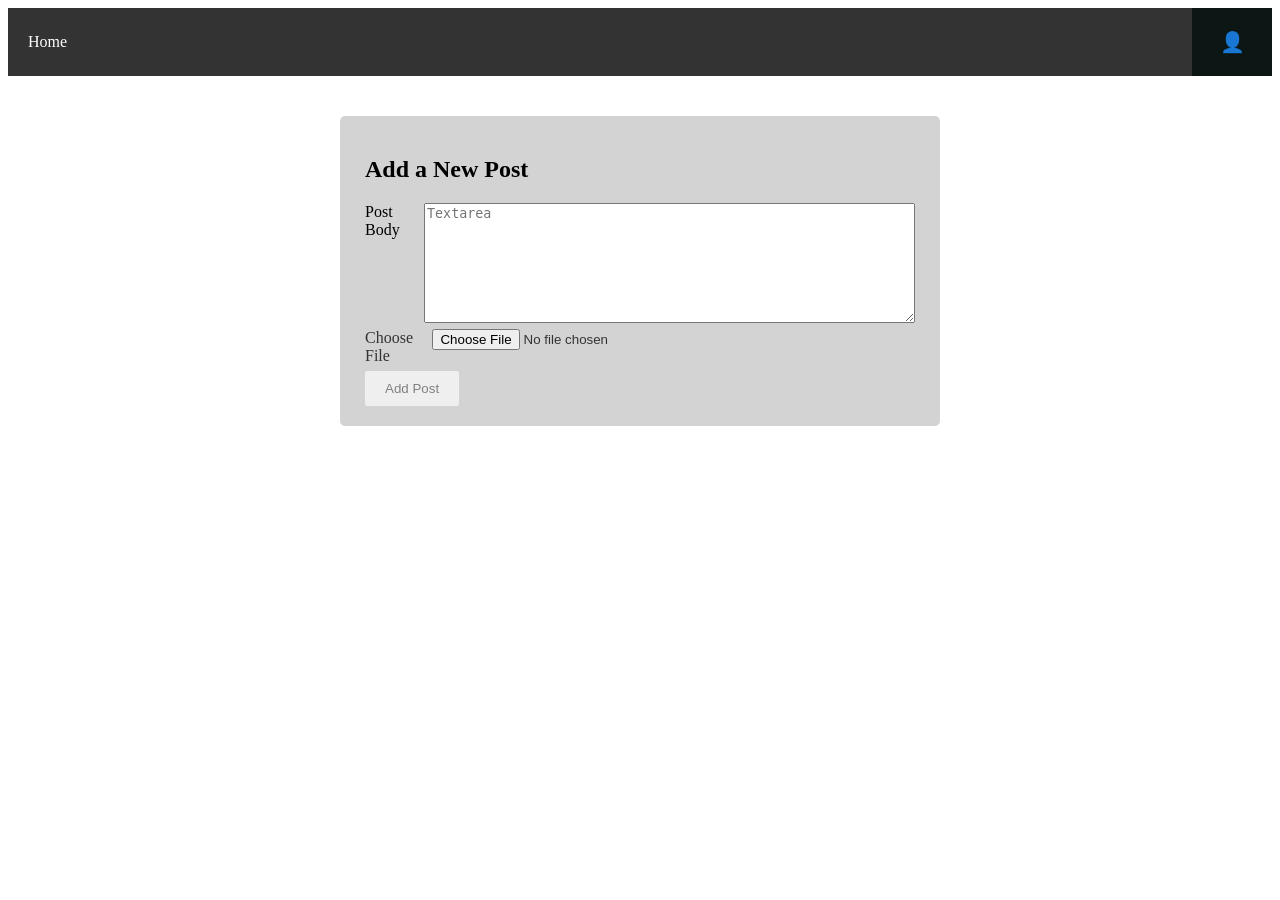
==== addPost.html @ fc10f3dc "Files with initial code Added all 4 files with some code to start with the homework." ====
<!DOCTYPE html>
<html lang="en">

<head>
  <meta charset="UTF-8">
  <meta name="viewport" content="width=device-width, initial-scale=1.0">
  <title>Add Post</title>
  <link rel="stylesheet" href="styles.css">
</head>

<body class="add-post-page">
  <header>
    <nav>
      <div class="nav">
        <a href="index.html">Home</a>
        <a href="login.html" class="user-icon" title="Profile">👤</a>
      </div>
    </nav>
  </header>

  <main>
    <section class="add-post">
      <h2>Add a New Post</h2>
      <article class="add-post-form">
        <form id="addPostForm">
          <label class="add-post-body" for="postBody">Post Body
            <textarea class="add-post-textarea" id="postBody" name="postBody" placeholder="Textarea" required></textarea>
          </label>
          <label class="add-post-image" for="postImage">Choose File
            <input class="add-post-file" type="file" id="postImage" name="postImage">
          </label>

          <button class="submit-button" type="submit">Add Post</button>
        </form>
      </article>
    </section>
  </main>
</body>
</html>
---- styles.css ----
.header{
    padding: 60px;
    text-align: center;
    background: #1abc9c;
    color: white;
    font-size: 30px;
}

.nav{
    display: flex;
    align-items: center;
    background-color: #333;
}
.nav a {
  color: white;
  padding: 14px 20px;
  text-decoration: none;
  text-align: center;
}
.user-icon {
    width: 40px;
    height: 40px;
    background-color: #0c1614;
    display: flex;
    align-items: center;
    justify-content: center;
    font-size: 20px;
    margin-left: auto;
}

.post-header {
    background-color: lightgray;
    display: flex;
    align-items: center;
    margin-bottom: 10px;
}

.post-meta {
    display: flex;
    justify-content: space-between;
    align-items: center;
    width: 100%;
}

.post-author-icon {
    font-size: 16px;
}
.post-date {
    font-size: 16px;
    margin-left: auto;
}

.post-body {
    margin-top: 10px;
    font-size: 16px;
    color: #333;
}

.post {
    width: 60%;
    background-color: lightgray;
    margin-bottom: 20px;
    padding: 20px;
    border-radius: 5px;
    box-sizing: border-box;
    margin-bottom: 40px;
}
.posts {
    display: flex;
    flex-direction: column;
    align-items: center;
    margin-top: 20px;
}

.post-image {
    width: 100%;
    height: auto;
    border-radius: 5px;
}

.like-btn {
    background-color: #b3b3b3;
    color: #333;
    border: none;
    padding: 5px 10px;
    cursor: pointer;
    margin-top: 10px;
    border-radius: 2px;
}
.footer {
    background-color: #333;
    color: white;
    bottom: 0;
    width: auto;
    padding: 10px;
    text-align: center;
}



/*
aadpost css
*/

body.add-post-page main {
    display: flex;
    flex-direction: column;
    align-items: center;
    padding-top: 40px;
}

.add-post {
    width: min(600px, 80%);
    margin: 0 auto 40px;
    padding: 20px 25px;
    background-color: lightgray;
    border-radius: 5px;
    box-sizing: border-box;
}

.add-post form {
    flex-direction: row;
    gap: 10px;
}

.add-post-body{
    display: flex;
    margin-bottom: 6px;
}
.add-post-textarea{
    width: 100%;
    box-sizing: border-box;
}
.add-post-image {
    display: flex;
    margin-bottom: 6px;
    font-size: 16px;
    color: #333;
}
.add-post-file {
    width: 100%;
    box-sizing: border-box;
}

.add-post-textarea {
    min-height: 120px;
    resize: vertical;
}

.submit-button {
    color: gray;
    border: none;
    padding: 10px 20px;
    cursor: pointer;
    border-radius: 2px;
    align-self: flex-start;
}



/* login */
.login-card {
    width: 300px;
    padding: 20px;
    background-color: lightgray;
    border-radius: 5px;
    box-sizing: border-box;
}
.card-top{
    text-align: center;
    margin-bottom: 20px;}
.card-bottom{
    display: flex;
    flex-direction: column;
    text-align: center;
    gap: 10px;
    width: auto;
    
}
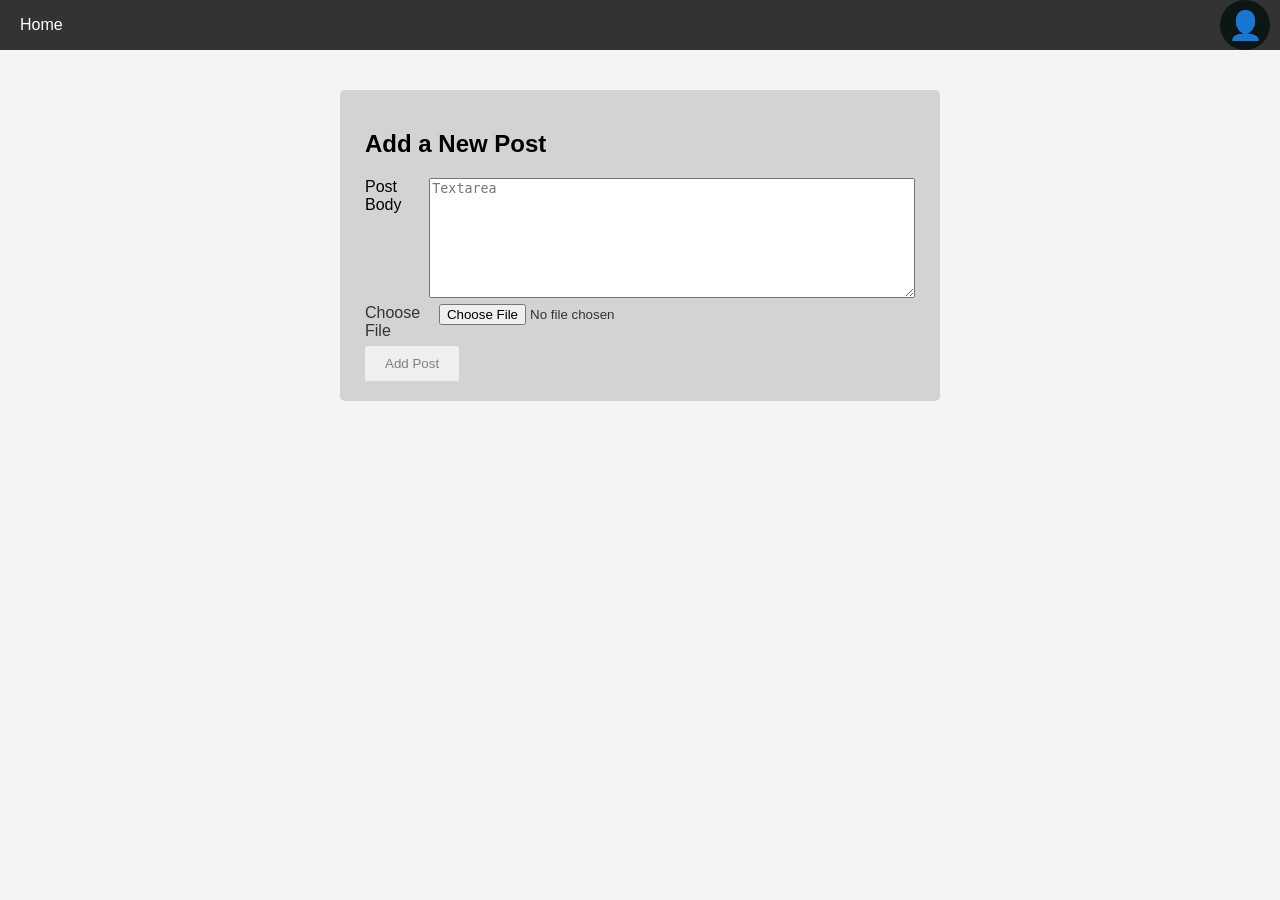
==== commit 0c8ffaaa: "Added dropdown feature to all of the pages. Task 7." ====
--- a/addPost.html
+++ b/addPost.html
@@ -13,7 +13,15 @@
     <nav>
       <div class="nav">
         <a href="index.html">Home</a>
-        <a href="login.html" class="user-icon" title="Profile">👤</a>
+        <!--<a href="login.html" class="user-icon" title="Profile">👤</a> -->
+        <div class="user-menu">
+          <a href="login.html" class="user-icon" id="userIcon" title="Profile">👤</a>
+          <div class="dropdown" id="userDropdown">
+            <p class="dropdown-name">John Doe</p>
+            <p class="dropdown-email">john.doe@example.com</p>
+            <a href="login.html" class="logout">Logout</a>
+          </div>
+        </div>  
       </div>
     </nav>
   </header>
@@ -22,7 +30,7 @@
     <section class="add-post">
       <h2>Add a New Post</h2>
       <article class="add-post-form">
-        <form id="addPostForm">
+        <form id="addPostForm" action="index.html">
           <label class="add-post-body" for="postBody">Post Body
             <textarea class="add-post-textarea" id="postBody" name="postBody" placeholder="Textarea" required></textarea>
           </label>
@@ -35,5 +43,6 @@
       </article>
     </section>
   </main>
+<script src="dropdown.js"></script>
 </body>
 </html>
--- a/styles.css
+++ b/styles.css
@@ -1,3 +1,10 @@
+
+body {
+     font-family: Arial, sans-serif;
+    background-color: #f4f4f4;
+    margin: 0;
+}
+
 .header{
     padding: 60px;
     text-align: center;
@@ -6,6 +13,7 @@
     font-size: 30px;
 }
 
+
 .nav{
     display: flex;
     align-items: center;
@@ -17,16 +25,31 @@
   text-decoration: none;
   text-align: center;
 }
+
+/*
+pseudoklass
+*/
+.nav a:hover {
+    background-color: rgb(212, 212, 212);
+    color: #333;
+}
+
 .user-icon {
-    width: 40px;
-    height: 40px;
+    width: 50px;
+    height: 50px;
     background-color: #0c1614;
     display: flex;
     align-items: center;
     justify-content: center;
-    font-size: 20px;
+    font-size: 28px;
     margin-left: auto;
 }
+
+.nav .user-icon {
+    padding: 0;
+    margin-right: 10px;
+    border-radius: 50%;
+} 
 
 .post-header {
     background-color: lightgray;
@@ -44,13 +67,17 @@
 
 .post-author-icon {
     font-size: 16px;
+    font-weight: bold;
 }
 .post-date {
     font-size: 16px;
     margin-left: auto;
 }
 
-.post-body {
+/*
+child
+*/
+.post > .post-body {
     margin-top: 10px;
     font-size: 16px;
     color: #333;
@@ -64,18 +91,48 @@
     border-radius: 5px;
     box-sizing: border-box;
     margin-bottom: 40px;
+    width: 60%;
+    max-width: 600px;
 }
 .posts {
     display: flex;
     flex-direction: column;
     align-items: center;
     margin-top: 20px;
+    
 }
 
 .post-image {
-    width: 100%;
+    /*width: 100%;
     height: auto;
+    border-radius: 5px; */
+    /*
+    max-height: 400px;
+    object-fit: cover;
+    */
+    max-width: 100%;
+    max-height: 500px;
+    display: block;
+    margin-left: auto;
+    margin-right: auto;
     border-radius: 5px;
+    
+
+
+}
+
+/*
+adjacent sibling
+*/
+.post-body + .post-image { 
+    margin-top: 10px;
+}
+
+/*
+general sibling
+*/
+.post-body ~ .post-actions {
+    padding-top: 10px;
 }
 
 .like-btn {
@@ -86,6 +143,9 @@
     cursor: pointer;
     margin-top: 10px;
     border-radius: 2px;
+}
+.like-btn:hover {
+    background-color: #999;
 }
 .footer {
     background-color: #333;
@@ -137,6 +197,7 @@
     font-size: 16px;
     color: #333;
 }
+
 .add-post-file {
     width: 100%;
     box-sizing: border-box;
@@ -155,7 +216,10 @@
     border-radius: 2px;
     align-self: flex-start;
 }
-
+.submit-button:hover {
+    background-color: #b3b3b3;
+    color: #333;
+}
 
 
 /* login */
@@ -176,4 +240,69 @@
     gap: 10px;
     width: auto;
     
+}
+
+.title {
+    font-weight: bold;
+}
+
+/* dropdown menu */
+.user-menu {
+    margin-left: auto;
+    position: relative;
+}
+
+.dropdown {
+    position: absolute;
+    right: 0;
+    display: none;
+    width: 220px;
+    padding: 10px 15px;
+    background-color: lightgray;
+}
+
+.dropdown.open {
+    display: block;
+}
+
+.dropdown p {
+    margin: 5px 0;
+    color: #333;
+}
+
+.dropdown-name {
+    font-weight: bold;
+}
+
+.dropdown .logout {
+    display: block;
+    padding: 8px 0;
+    margin-top: 5px;
+    border-top: 1px solid gray;
+    color: #333;
+    text-align: left;
+}
+
+.dropdown .logout:hover {
+    text-decoration: underline;
+}
+
+
+/* telefoni vaade */
+
+@media (max-width: 600px) {
+    .post {
+        width: 100%; 
+        padding: 12px;
+    }
+
+    .nav {
+        flex-wrap: wrap; /* vajalik aind siis kui nav'is on rohkem elemente */
+    }
+
+    .dropdown {
+        position: static;          /* in the normal flow, so it pushes content down */
+        width: 150px;
+        overflow-wrap: anywhere; /* long emails wrap instead of going off screen */
+    }
 }
